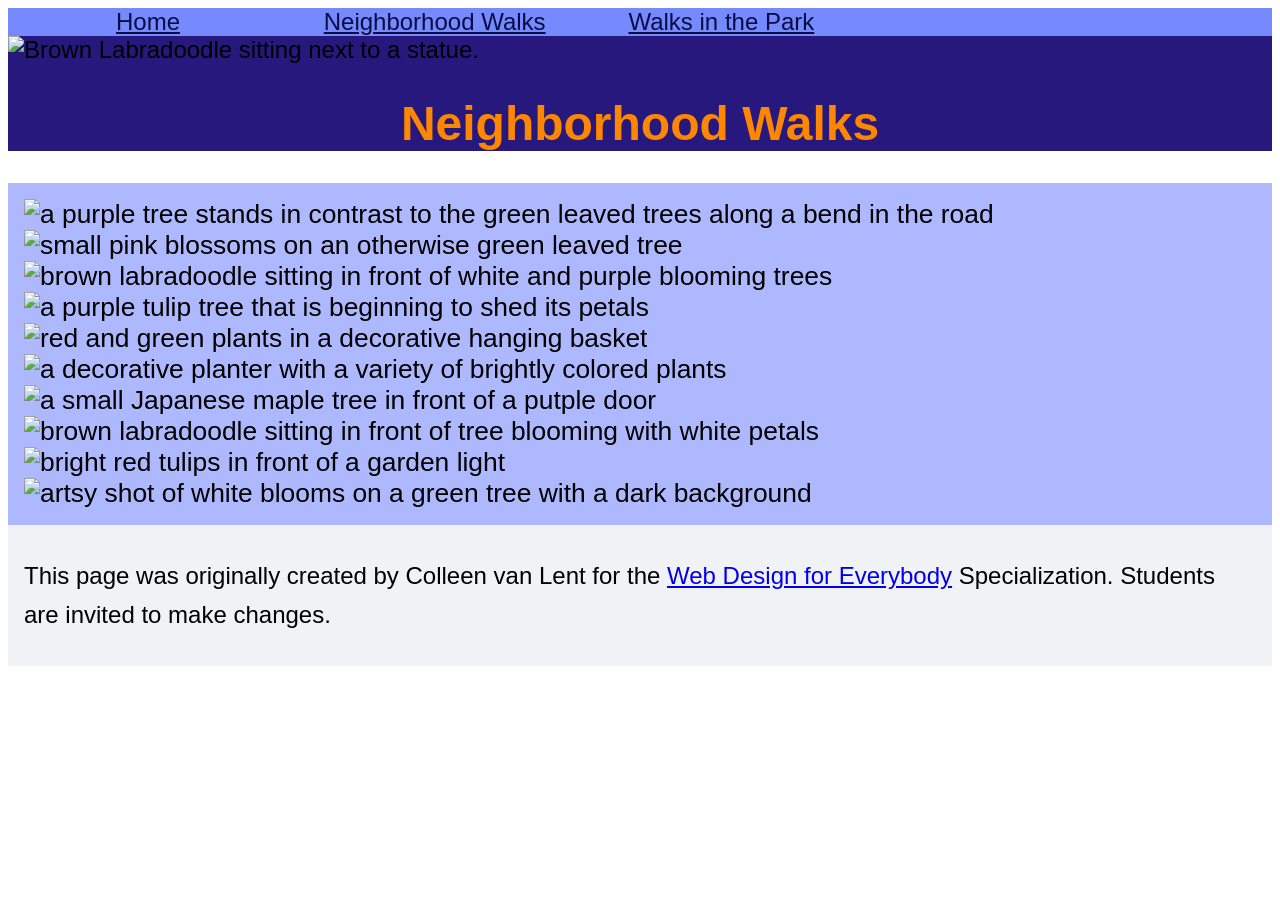
==== CSS-week2-HW2/neighborhood.html @ 7bf5b66b "Add files via upload" ====
<!DOCTYPE html>
<html lang="en">

<head>
  <meta charset="utf-8">
  <meta name="viewport" content="width=device-width">
  <title>Neighborhood Walk</title>
  <!-- You will need to link to the CSS file -->
  <!-- done -->
  <link rel="stylesheet" href="css/style.css">
</head>

<body>
  <header>
    <nav>
      <ul>
        <li><a href="index.html">Home</a></li>
        <li><a href="neighborhood.html">Neighborhood Walks</a></li>
        <li><a href="parks.html">Walks in the Park</a></li>
      </ul>
    </nav>
    <img src="images/BaconGallupPark.jpg" width="200" alt="Brown Labradoodle sitting next to a statue.">
    <h1>Neighborhood Walks</h1>
  </header>
  <main>
    <div>
      <img src="images/bend_in_the_road.png"
        alt="a purple tree stands in contrast to the green leaved trees along a bend in the road" width="100">
      <img src="images/pink_blossoms.png" alt="small pink blossoms on an otherwise green leaved tree" width="100">
      <img src="images/blooming_trees.png" alt="brown labradoodle sitting in front of white and purple blooming  trees"
        width="100">
      <img src="images/falling_petals.png" alt="a purple tulip tree that is beginning to shed its petals" width="100">
      <img src="images/hanging_plants.png" alt="red and green plants in a decorative hanging basket" width="100">
      <img src="images/potted_plants.png" alt="a decorative planter with a variety of brightly colored plants "
        width="100">
      <img src="images/red_maple.png" alt="a small Japanese maple tree in front of a putple door" width="100">
      <img src="images/tree_with_white_blooms.png"
        alt="brown labradoodle sitting in front of tree blooming with white petals" width="100">
      <img src="images/tulips.png" alt="bright red tulips in front of a garden light" width="100">
      <img src="images/white_buds_on_tree.png" alt="artsy shot of white blooms on a green tree with a dark background"
        width="100">
    </div>
  </main>
  <footer>
    <p>This page was originally created by Colleen van Lent for the <a
        href="https://www.coursera.org/specializations/web-design"> Web Design for Everybody</a> Specialization.
      Students are invited to make changes.</p>
  </footer>

</body>

</html>
---- CSS-week2-HW2/css/style.css ----
body {
  font-family: 'Segoe UI', Tahoma, Geneva, Verdana, sans-serif;
  font-size: 150%;
}

header {
  background-color: #27187E;
}

nav {
  background-color: #758BFD;
}

nav ul {
  list-style: none;
  margin: 0;
  padding: 0;
}

nav a {
  color: #0B0B45;
}

main {
  background-color: #AEB8FE;
  font-size: 110%;
  padding: 1rem;
}

footer {
  background-color: #F1F2F6;
  padding: 0.5rem 1rem;
}

li {
  display: inline-block;
  width: 280px;
  text-align: center;
}

h1 {
  text-align: center;
  font-family: 'Segoe UI', Tahoma, Geneva, Verdana, sans-serif;
  color: #FF8600;
}

p {
  line-height: 1.6;
}
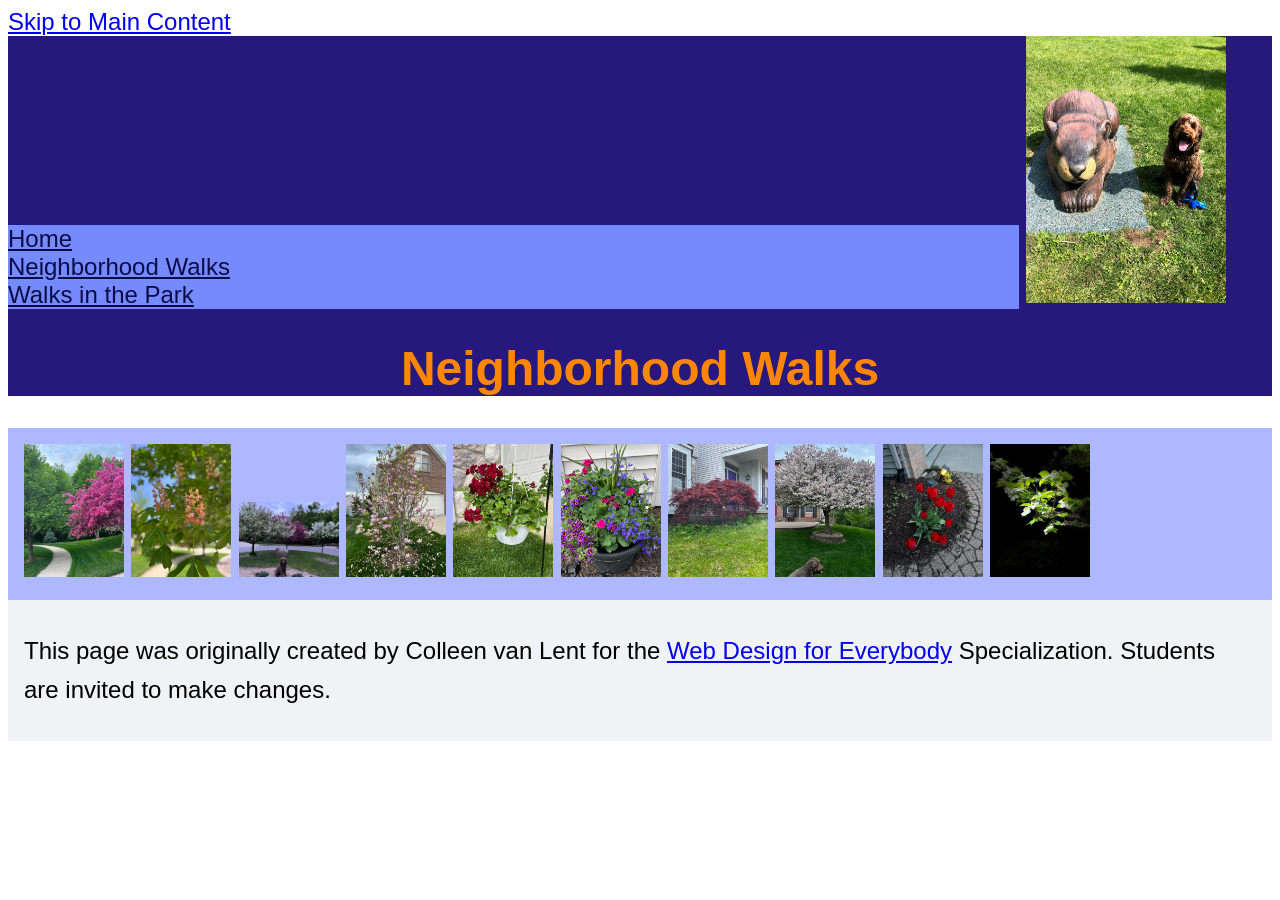
==== commit 8bed93be: "Update neighborhood.html" ====
--- a/CSS-week2-HW2/neighborhood.html
+++ b/CSS-week2-HW2/neighborhood.html
@@ -11,6 +11,7 @@
 </head>
 
 <body>
+  <a href="#main-content">Skip to Main Content</a>
   <header>
     <nav>
       <ul>
@@ -22,7 +23,7 @@
     <img src="images/BaconGallupPark.jpg" width="200" alt="Brown Labradoodle sitting next to a statue.">
     <h1>Neighborhood Walks</h1>
   </header>
-  <main>
+  <main id="main-content">
     <div>
       <img src="images/bend_in_the_road.png"
         alt="a purple tree stands in contrast to the green leaved trees along a bend in the road" width="100">
--- a/CSS-week2-HW2/css/style.css
+++ b/CSS-week2-HW2/css/style.css
@@ -9,6 +9,8 @@
 
 nav {
   background-color: #758BFD;
+  display: inline-block;
+  width: 80%;
 }
 
 nav ul {
@@ -19,6 +21,10 @@
 
 nav a {
   color: #0B0B45;
+}
+
+nav img {
+  width: 10%;
 }
 
 main {
@@ -32,11 +38,13 @@
   padding: 0.5rem 1rem;
 }
 
+/*
 li {
   display: inline-block;
   width: 280px;
   text-align: center;
 }
+*/
 
 h1 {
   text-align: center;
@@ -47,3 +55,21 @@
 p {
   line-height: 1.6;
 }
+
+.grid {
+  display: grid;
+  grid-template-columns: 40% 40%;
+  justify-content: space-around;
+  align-items: center;
+  row-gap: 20px;
+}
+
+.grid img {
+  width: 100%;
+}
+
+.flex {
+  display: flex;
+  flex-wrap: wrap;
+  justify-content: space-around;
+}
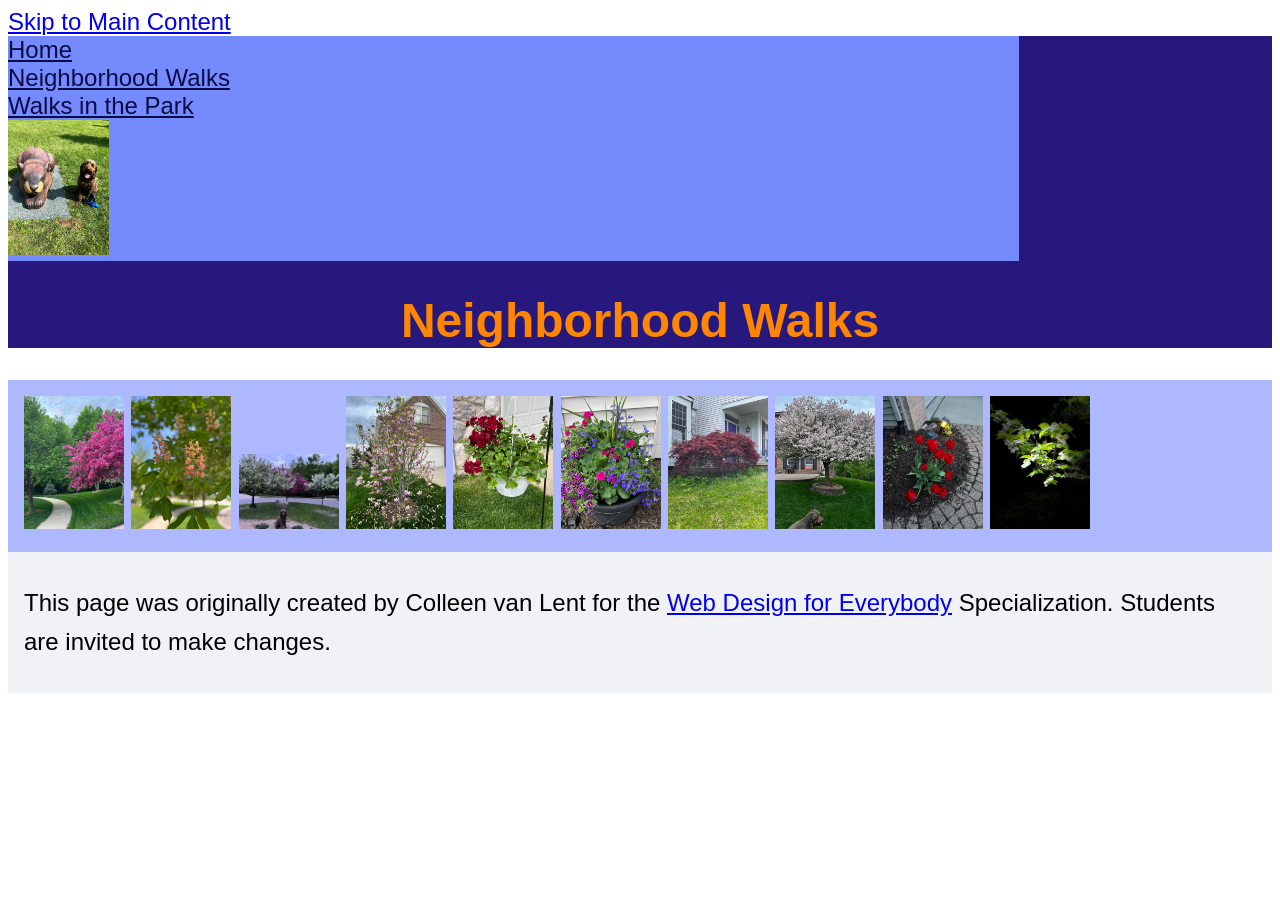
==== commit 34e1843e: "Update neighborhood.html" ====
--- a/CSS-week2-HW2/neighborhood.html
+++ b/CSS-week2-HW2/neighborhood.html
@@ -19,8 +19,8 @@
         <li><a href="neighborhood.html">Neighborhood Walks</a></li>
         <li><a href="parks.html">Walks in the Park</a></li>
       </ul>
+    <img src="images/BaconGallupPark.jpg" alt="Brown Labradoodle sitting next to a statue.">
     </nav>
-    <img src="images/BaconGallupPark.jpg" width="200" alt="Brown Labradoodle sitting next to a statue.">
     <h1>Neighborhood Walks</h1>
   </header>
   <main id="main-content">
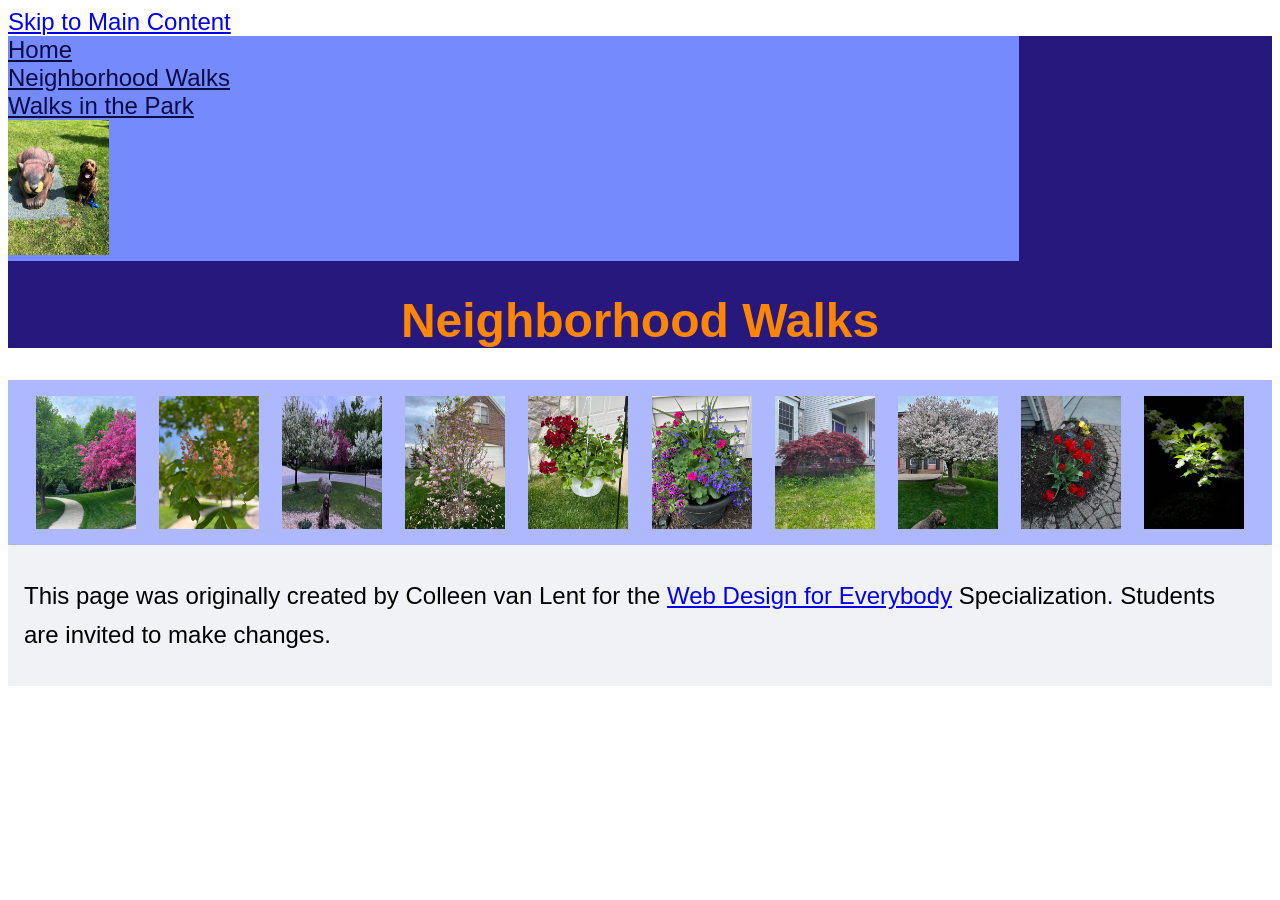
==== commit a9defcc6: "Update neighborhood.html" ====
--- a/CSS-week2-HW2/neighborhood.html
+++ b/CSS-week2-HW2/neighborhood.html
@@ -24,7 +24,7 @@
     <h1>Neighborhood Walks</h1>
   </header>
   <main id="main-content">
-    <div>
+    <div class="flex">
       <img src="images/bend_in_the_road.png"
         alt="a purple tree stands in contrast to the green leaved trees along a bend in the road" width="100">
       <img src="images/pink_blossoms.png" alt="small pink blossoms on an otherwise green leaved tree" width="100">
